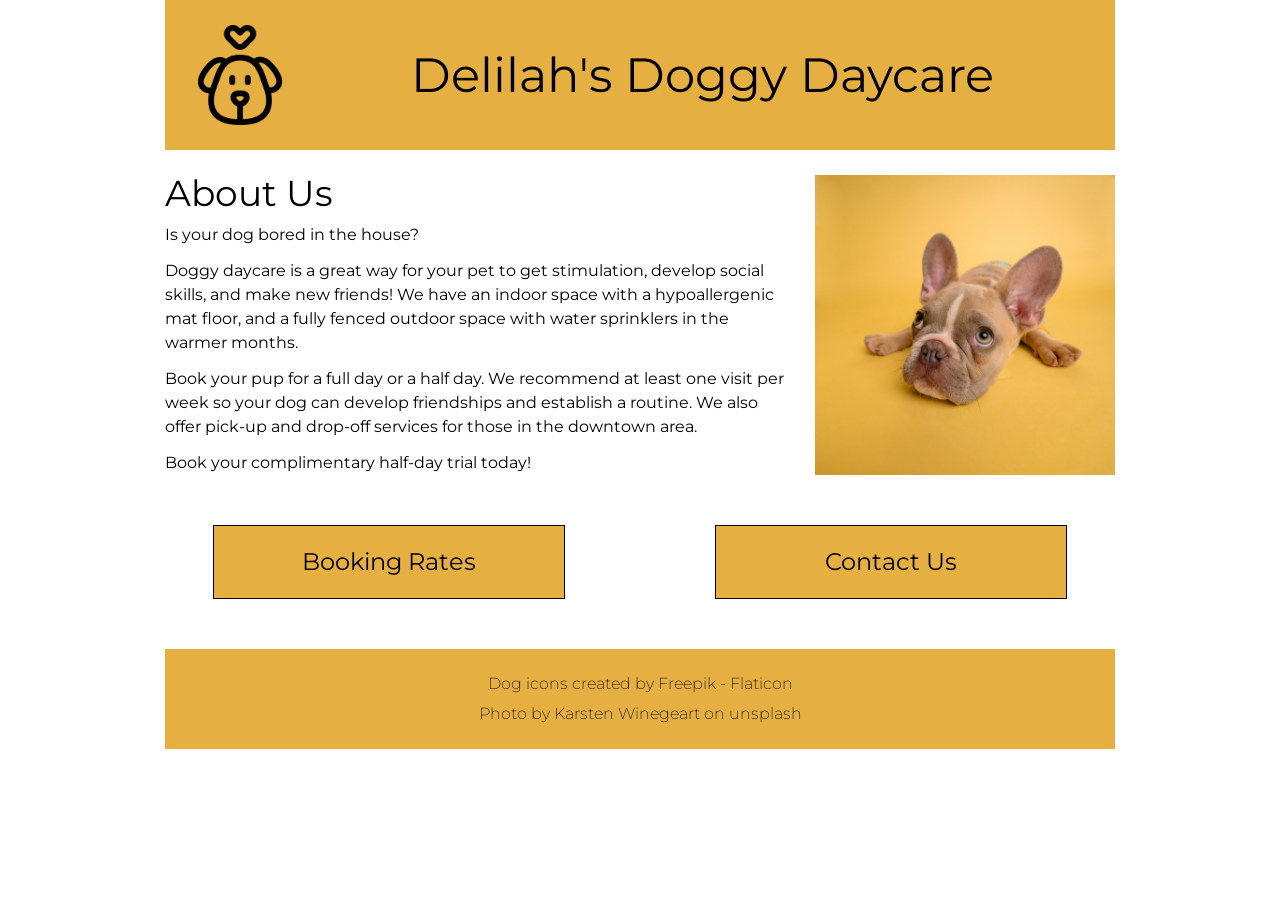
==== index.html @ 800b226f "Added all files to repository" ====
<!DOCTYPE html>
<html lang="en">

<head>
    <meta charset="UTF-8">
    <meta http-equiv="X-UA-Compatible" content="IE=edge">
    <meta name="viewport" content="width=device-width, initial-scale=1.0">
    <title>Delilah's Doggy Daycare - Home</title>
    <!-- style sheets -->
    <link rel="stylesheet" href="./styles/reset.css">
    <link rel="stylesheet" href="./styles/styles.css">
    <!-- fonts -->
    <link rel="preconnect" href="https://fonts.googleapis.com">
    <link rel="preconnect" href="https://fonts.gstatic.com" crossorigin>
    <link href="https://fonts.googleapis.com/css2?family=Montserrat:wght@200;400;600&display=swap" rel="stylesheet">
</head>

<body>
    <header>
        <a href="index.html" class="flex">
            <img src="images/dog.png" alt="outline of a dog's face with heart above it">
            <h1>Delilah's Doggy Daycare</h1>
        </a>
    </header>
    <main class="index">
        <div class="flex">
            <section class="about-us">
                <h2>About Us</h2>
                <p>Is your dog bored in the house?</p>
                <p>Doggy daycare is a great way for your pet to get stimulation, develop social skills, and make new
                    friends! We have an indoor space with a hypoallergenic mat floor, and a fully fenced outdoor space
                    with water sprinklers in the warmer months.</p>
                <p>Book your pup for a full day or a half day. We recommend at least one visit per week so your dog can
                    develop friendships and establish a routine. We also offer pick-up and drop-off services for those
                    in the downtown area.</p>
                <p>Book your complimentary half-day trial today!</p>
            </section>
            <img src="images/dog-yellow-background.jpg" alt="french bulldog puppy with large ears looking sad on mustard yellow background">
        </div>
        <div class="flex">
            <a class="fake-button large-text" href="pages/booking.html">Booking Rates</a>
            <a class="fake-button large-text" href="pages/contact.html">Contact Us</a>
        </div>
    </main>
    <footer>
        <p>Dog icons created by <a href="https://www.flaticon.com/free-icons/dog" title="dog icons">Freepik -
                Flaticon</a></p>
        <p>Photo by <a href="https://unsplash.com/photos/NE0XGVKTmcA">Karsten Winegeart</a> on unsplash</p>
    </footer>
	<script src="scripts/script.js"></script>
</body>

</html>
---- styles/styles.css ----
/************* your name: 

INSTRUCTIONS:
Comments starting with TO-DO have been included in this file to describe the needed styling: please translate these to the appropriate CSS declarations. 

Comments starting with TO-DO may be left in for reference or removed entirely: all other comments should be left as-is for ease of review.

You are discouraged from changing any provided CSS.

***** colour palette: *****
- mustard yellow (used for header, footer, and buttons): #E5AF42
- cornflower blue (used for hover states): #4278e5

*/

/************* site defaults *************/
body {
  width: 950px;
  margin: 0 auto;
  font-family: "Montserrat", sans-serif;
  line-height: 1.5;
}

/* TO DO: all elements with the .flex class applied are to be made into flex-box containers. */
.flex {
  display: flex;
}

/************* site-wide text styling *************/

/* TO DO:
    - first-level headings are size 48px, centered vertically and horizontally in the available space.
    - 2nd-level headings have a font size of 36px, and 12px of space below.
    - any element with the .large-text class has a font size of 24px.
    - any element with the .fake-button class will have a background colour of mustard yellow (see colour palette above), be center aligned, with a line-height of 3 and a solid black border that is 1px wide.
    - all anchors will have the underline removed and be black in colour. all anchors in the main and footer sections will be underlined in their hover-state.
    - the hover-state of .fake-button and .blue-hover elements will:
        - add an underline, 
        - set the background-colour to cornflower blue (see colour palette above),
        - change the text colour to white, and 
        - change the cursor to pointer.
*/
h1 {
  font-size: 48px;
  display: flex;
  justify-content: center;
  align-items: center;
}
h2 {
  font-size: 36px;
  margin-bottom: 12px;
}
.large-text {
  font-size: 24px;
}
.fake-button {
  background-color: #e5af42;
  line-height: 3;
  border: 1px solid black;
  display: flex;
  align-items: center;
  justify-content: center;
}
.fake-button:hover,
.bluehover:hover {
  text-decoration: underline;
  background-color: #4278e5;
  color: white;
  cursor: pointer;
}
a {
  text-decoration: none;
  color: black;
}
main a:hover,
footer a:hover {
  text-decoration: underline;
}

/************* header/footer styling *************/

/* TO DO:
    - the header and footer will be the same mustard-yellow as the buttons.
    - the header is 150px tall.
    - the header image is 100px wide and tall with 25px of space above, below, and on its left, and the top-level heading is centered in the remaining width.
    - there will be 25px of space between the header and main, and 50px of space between main and footer.
    - the footer will be 60px tall, have a font-weight of 200, and the text within will be centered vertically and horizontally.
*/
header,
footer {
  background-color: #e5af42;
  height: 150px;
}
header img {
  width: 100px;
  height: 100px;
  margin: 25px 0px 25px 25px;
}
header h1 {
  flex: 1;
  text-align: center;
}
main {
  margin: 25px 0px 50px 0px;
}
footer {
  height: 60px;
  font-weight: 200;
  display: grid;
  place-items: center;
  padding: 20px;
}
header{
    margin-bottom: 15px;
}

/************* index page *************/

/* TO-DO: 
    - this is a 2-column layout: text on the left, and an image on the right. The image will be 300px wide, with 25px between it and the text column, which takes up the remaining space. The image will also have 50px of space below.
    - the h2 on this page will have a line-height equal to the font size.
    - each paragraph on this page will have 12px of space beneath it.
    - each fake-button on this page will be 250px wide with 150px of space between them.
    - the pair of fake-buttons will be centered on the page. HINT: can calculate the required margin to make them appear to be centered.
*/
.index > div:first-child {
  display: grid;
  grid-template-columns: 1fr 300px;
  gap: 25px;
}
.index img {
  width: 300px;
  margin-bottom: 50px;
}
.index h2 {
  line-height: 1;
}
.index p {
  margin-bottom: 12px;
}
.index > div:last-child {
  display: flex;
  flex-direction: row;
  gap: 150px;
  justify-content: center;
  align-items: center;
}
.large-text {
  width: 250px;
}
/************* bookings page *************/

/* TO-DO:
    -XXX the contents of the booking-page will be 600px wide, and all content centered within the available space.
    -XXX text will have a size of 18px.
    - there will be 12px of space below the day-selectors, and 20px of space between each list item. List items are 60px wide.
    - List items & the small-button elements will have a solid black border that is 1px wide. Small-buttons will also have 5px of space between the border and the content.
    - items tagged with .top-margin will have 24 px of space above, and 12px of space below.
    - the "clear days" button will be 200px wide.
    - any element tagged with the .clicked class will turn mustard yellow. **This will be very important for your JavaScript.**
    - all items within the page will be centered within their available space.

*/
.booking-page {
  margin: 0 auto;
  width: 600px;
  display: flex;
  flex-direction: column;
  justify-content: center;
  align-items: center;
  font-size: 18px;
}
.day-selector {
  margin-bottom: 12px;
  display: flex;
  flex-direction: row;
  gap: 20px;
}
.blue-hover {
  display: inline-block;
  width: 60px;
  border: 1px solid black;
  text-align: center;
}
.small-button {
  border: 1px solid black;
  padding: 5px;
}
.top-margin {
  margin: 24px 0px 12px 0px;
}
#clear-button {
  width: 200px;
  margin-bottom: 50px;
}
.clicked {
  background-color: #e5af42;
}
.large-text{
    width:350px;
}

/************* contact page *************/
/* TO DO:
    - the main section of the .contact page will be 420px tall, and centered.
    - the contents will be 2 columns: the labels column is 150px wide and right-aligned, and the input column is 300px wide. There will be 24px of space between the columns, and the pair of columns will be centered on the page.
    - the textarea element will be 150px tall.
    - all form input, textarea, and and button elements will have the same font as the rest of the page, a line-height of 24px, a font-size of 16px, and the same border as other buttons on the site. There will be 24px of space below each of these elements.
    - the edges of the button will line up exactly with the text-area element. HINT: time for some math!
*/
#contact-page {  
  height: 420px;
  display: flex;
  align-items: center;
  justify-content: center;
  flex-direction: column;
}
#contact-page .flex {
  display: grid;
  grid-template-columns: 150px 300px;
  gap: 24px;
  justify-content: center;
}
.flex label {
  text-align: right;
}
#contact-page textarea {
  height: 150px;
}
#contact-page input,
#contact-page textarea,
#contact-page button {
  font-family: inherit;
  line-height: 24px;
  font-size: 16px;
  border: 1px solid black;
  margin-bottom: 24px;
  width: 300px;
}
#contact-page button {
  margin-left: 178px;
  padding:10px;
}
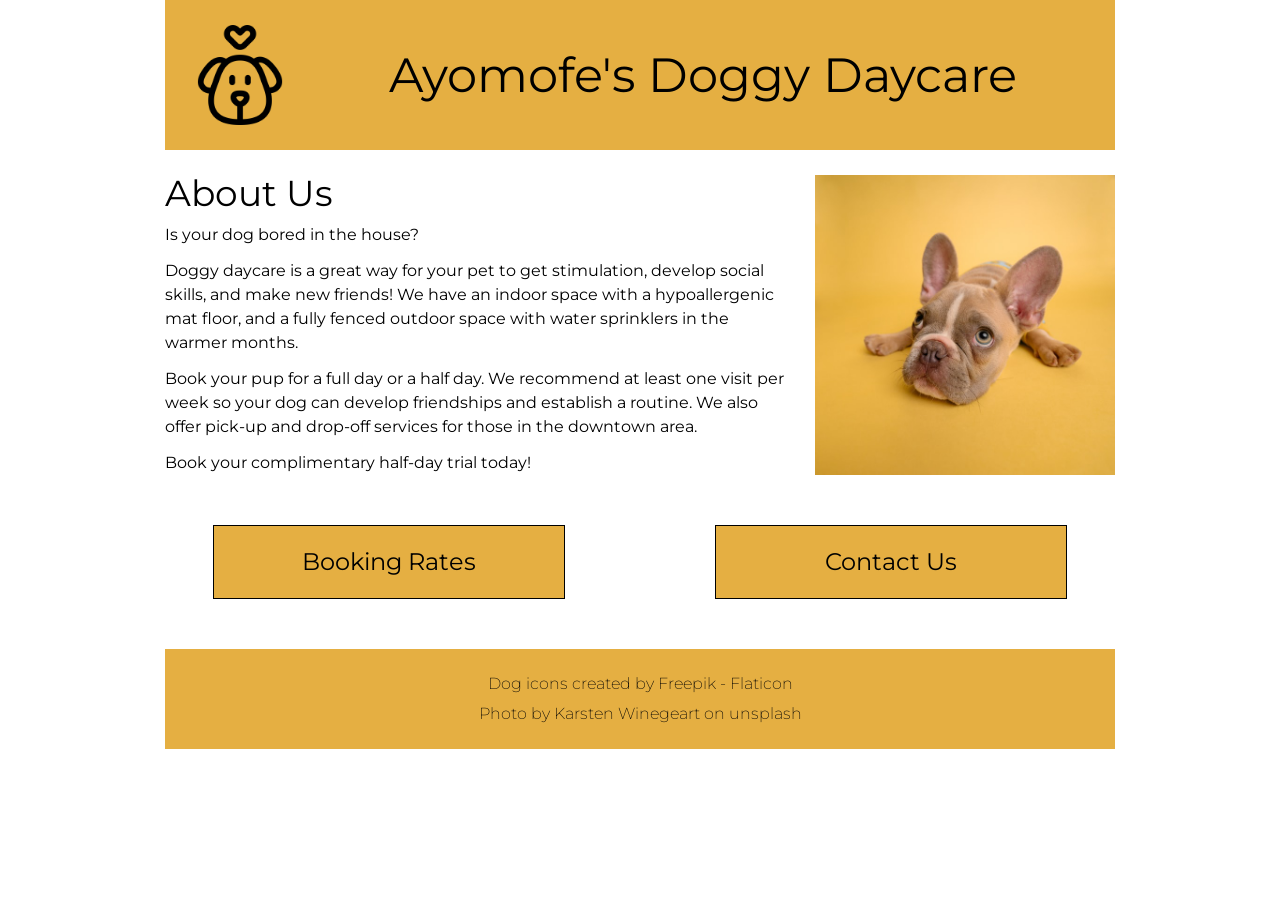
==== commit b06b65eb: "changed name of company to my name" ====
--- a/index.html
+++ b/index.html
@@ -19,7 +19,7 @@
     <header>
         <a href="index.html" class="flex">
             <img src="images/dog.png" alt="outline of a dog's face with heart above it">
-            <h1>Delilah's Doggy Daycare</h1>
+            <h1>Ayomofe's Doggy Daycare</h1>
         </a>
     </header>
     <main class="index">
